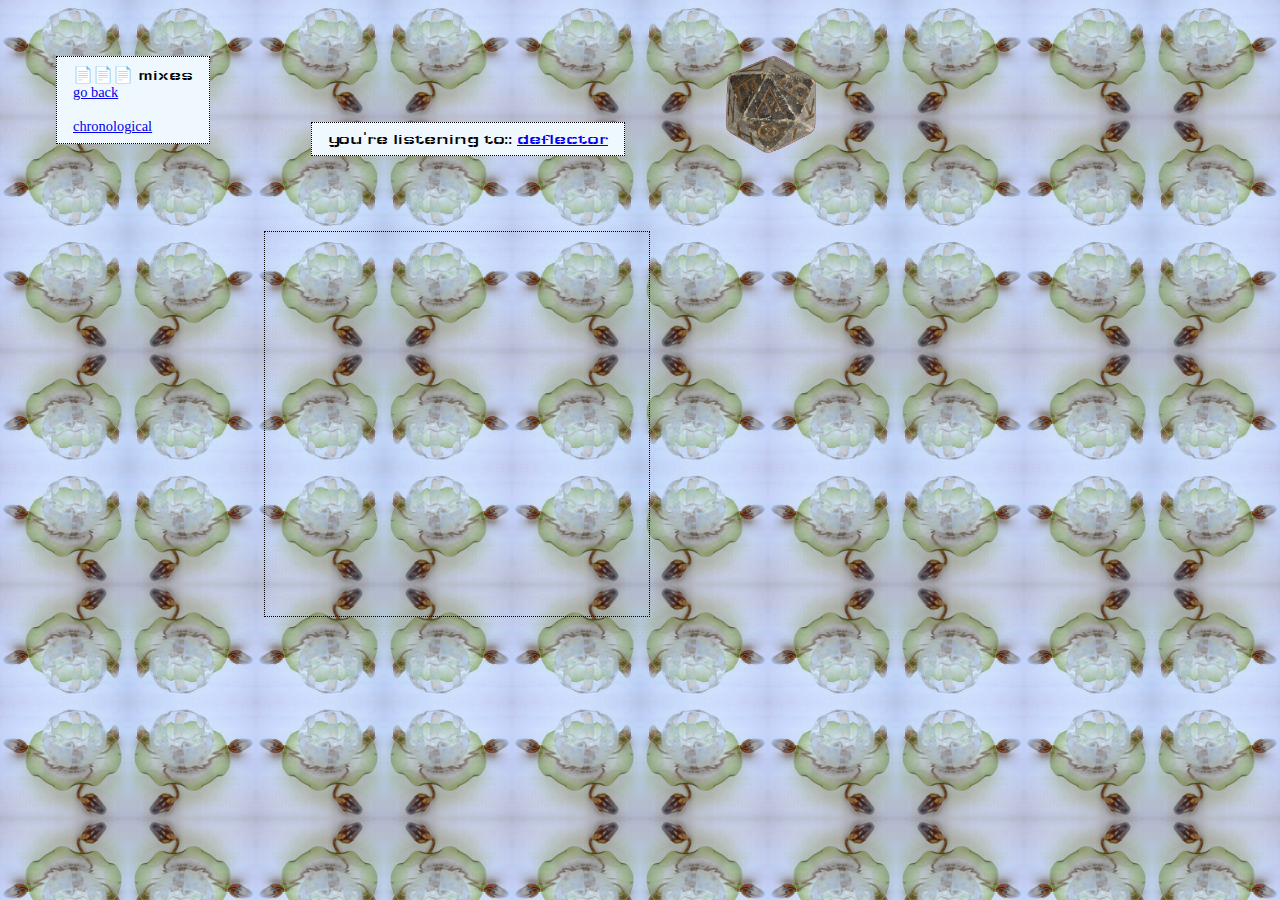
==== mix.html @ 12a1d8a5 "init commit" ====
<!DOCTYPE html>
<html>
    <head>
        <title>e.l. travel agency</title>
        <link href='resources/styles.css' rel='stylesheet'>
        <link href='https://fonts.googleapis.com/css2?family=Wallpoet&display=swap' rel='stylesheet'>
        
        <script type="text/javascript" src="resources/randomMix.js" async></script>
<!--        defer or async??-->
    </head>
    <body>
        <p> 📄📄📄 mixes<br>   
        <p0>
            <a href='./index.html'>go back</a>   
            <br><br>
            <a href='https://soundcloud.com/embalming-lately'>chronological</a>
        </p0>
        </p>
        
        
        <p style="vertical-align: bottom !important;">you're listening to:: <span style="color: mediumorchid;"><a id='artistLink'></a></span></p>
        
        <img id="rollDice" src='resources/dice.png' onClick="window.location.reload();">
        
        <div id="mix-spotlight"><iframe id="sc" scrolling="no" frameborder="no" allow="autoplay"></iframe></div>    
        
    </body>
</html>
---- resources/styles.css ----
body {
    font-family: 'Wallpoet', cursive;
    background: url('bg-waterlily.png');
    background-size: 20%;
    cursor: url('/resources/bg-waterlily.png'), auto;
}

p {
    font-family: 'Wallpoet', cursive;
    background-color: aliceblue;
    background-blend-mode: exclusion;
    display: inline-block;
    vertical-align: top;
    border: dotted 1px black;
    margin: 3em;
/*    margin-bottom: 0;*/
    padding: 1em;
    padding-top: 0.5em;
    padding-bottom: 0.5em;
    position: relative;
    z-index: 0;
}

p0 {
    font-family: 'Times New Roman';
    font-size: 0.9em;
    position: relative;
    z-index: 0;
}

.sectioning {
    display: inline-block;
    vertical-align: top;
}
 
#sc {
    width: 30vw;
    height: 30vw;
    border: dotted 1px black;
    filter: drop-shadow(0em 0em 5em aquamarine);
    animation: glowing 4s linear infinite alternate;
}

#dragon {
    animation: diagonal 30s linear infinite;
    position: absolute;
    z-index: 1;
    transform-origin: center;
    filter: drop-shadow(1em 1em 1.5em aqua);
}

#mix-spotlight {
    position: relative;
    margin: 3vh 20vw 10vh 20vw;
}

#rollDice {
    width: 7vw;
    margin: 3em;
    z-index: 3;
}

#rollDice:hover {
    animation: roll 2s linear;
    cursor: pointer;
}

@keyframes roll {
    0% { transform: rotateZ(0deg); }
    100% { transform: rotateZ(360deg); }
}

@keyframes glowing {
    0% { filter: drop-shadow(0em 0em 0em teal); }
    50% { filter: drop-shadow(0em 0em 5em black); }
    100% { filter: drop-shadow(0em 0em 10em aquamarine); }
}

@keyframes diagonal {
    0%   { transform: scaleX(1) translatex(0%) translatey(0%); }
/*    33%  { transform: translatex(0%) translatey(0%); }*/
    49.9% { transform: translatex(-500%) translatey(500%); }
    50% {transform: translatex(-500%) translatey(500%) scaleX(-1);}
    100% {transform: translatex(0%) translatey(0%) scaleX(-1);}
}
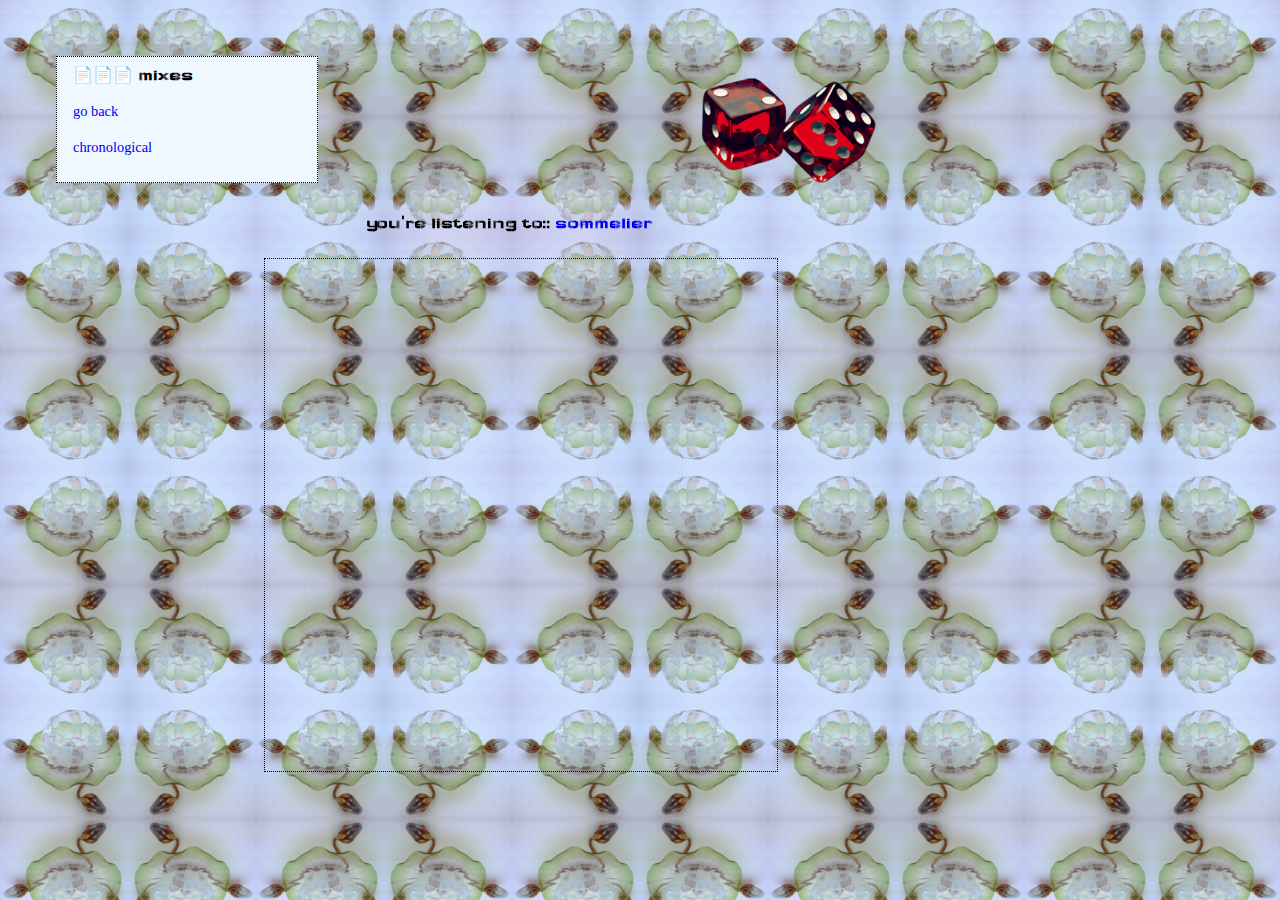
==== commit efe43a44: "1-15 changes" ====
--- a/mix.html
+++ b/mix.html
@@ -4,25 +4,24 @@
         <title>e.l. travel agency</title>
         <link href='resources/styles.css' rel='stylesheet'>
         <link href='https://fonts.googleapis.com/css2?family=Wallpoet&display=swap' rel='stylesheet'>
+        <script type="text/javascript" src="resources/randomMix.js" async></script>
         
-        <script type="text/javascript" src="resources/randomMix.js" async></script>
-<!--        defer or async??-->
+        <!--        defer or async??-->
     </head>
     <body>
-        <p> 📄📄📄 mixes<br>   
-        <p0>
-            <a href='./index.html'>go back</a>   
-            <br><br>
-            <a href='https://soundcloud.com/embalming-lately'>chronological</a>
-        </p0>
-        </p>
-        
-        
-        <p style="vertical-align: bottom !important;">you're listening to:: <span style="color: mediumorchid;"><a id='artistLink'></a></span></p>
-        
-        <img id="rollDice" src='resources/dice.png' onClick="window.location.reload();">
-        
-        <div id="mix-spotlight"><iframe id="sc" scrolling="no" frameborder="no" allow="autoplay"></iframe></div>    
-        
+        <div class="dice-container">
+            <div class='mix-info-container'>
+                <p> 📄📄📄 mixes</p><br>   
+                <p0>
+                    <a href='./index.html'>go back</a>   
+                    <br><br>
+                    <a href='https://soundcloud.com/embalming-lately' target="_blank">chronological</a><br><br>
+                </p0>
+            </div>
+            <p id="now-playing">you're listening to:: <a id='artistLink'></a></p>
+            <img id="rollDice" src='resources/2dice.png' onClick="randomizeMix()">
+        </div>
+        <div id="mix-spotlight"><iframe id="sc" scrolling="no" frameborder="no" allow="autoplay"></iframe>
+        </div>    
     </body>
 </html> --- a/resources/styles.css
+++ b/resources/styles.css
@@ -1,24 +1,138 @@
 body {
-    font-family: 'Wallpoet', cursive;
     background: url('bg-waterlily.png');
     background-size: 20%;
     cursor: url('/resources/bg-waterlily.png'), auto;
 }
 
+a {
+    text-decoration: none;
+}
+
+a:visited {
+    color: blue;
+}
+
+.container {
+    display: flex;
+    flex-direction: column;
+    height: 100%;
+}
+
+.top-container {
+    display: flex;
+    flex-wrap: wrap;
+    align-items: flex-end;
+}
+
+.dice-container {
+    display: flex;
+    flex-wrap: nowrap;
+    align-items: flex-end;
+}
+
+.bottom-container {
+    display: flex;
+    flex-wrap: wrap;
+}
+
+.about-container {
+    background-color: aliceblue;
+    background-blend-mode: exclusion;
+    border: dotted 1px black;
+    margin: 3em;
+    padding: 1em;
+    padding-top: 0.5em;
+    padding-bottom: 0.5em;
+    position: relative;
+    z-index: 0;
+    height: 100%;
+}
+
 p {
     font-family: 'Wallpoet', cursive;
-    background-color: aliceblue;
-    background-blend-mode: exclusion;
-    display: inline-block;
-    vertical-align: top;
-    border: dotted 1px black;
-    margin: 3em;
-/*    margin-bottom: 0;*/
-    padding: 1em;
-    padding-top: 0.5em;
-    padding-bottom: 0.5em;
-    position: relative;
-    z-index: 0;
+    font-weight: bold;
+    padding: none;
+    margin: 0;
+}
+
+
+.catalogue-container {
+    background-color: aliceblue;
+    background-blend-mode: exclusion;
+    border: dotted 1px black;
+    margin: 3em;
+    padding: 1em;
+    padding-top: 0.5em;
+    padding-bottom: 0.5em;
+    position: relative;
+    z-index: 0;
+    height: 100%;
+}
+
+.press-container {
+    background-color: aliceblue;
+    background-blend-mode: exclusion;
+    border: dotted 1px black;
+    margin: 3em;
+    padding: 1em;
+    padding-top: 0.5em;
+    padding-bottom: 0.5em;
+    position: relative;
+    z-index: 0;
+    height: 100%;
+}
+
+.mix-collection-container {
+    background-color: aliceblue;
+    background-blend-mode: exclusion;
+    border: dotted 1px black;
+    margin: 3em;
+    padding: 1em;
+    padding-top: 0.5em;
+    padding-bottom: 0.5em;
+    position: relative;
+    z-index: 0;
+    height: 100%;
+}
+
+.travel-container {
+    background-color: aliceblue;
+    background-blend-mode: exclusion;
+    border: dotted 1px black;
+    margin: 3em;
+    padding: 1em;
+    padding-top: 0.5em;
+    padding-bottom: 0.5em;
+    position: absolute;
+    z-index: 0;
+    width: inherit;
+}
+
+.mix-info-container {
+    background-color: aliceblue;
+    background-blend-mode: exclusion;
+    border: dotted 1px black;
+    margin: 3em;
+    padding: 1em;
+    padding-top: 0.5em;
+    padding-bottom: 0.5em;
+    z-index: 0;
+    width: 18%;
+    height: 100%;
+}
+
+.embed-container {
+    width: 50vw;
+    height: 80vh;
+}
+
+.about-social-links {
+    font-family: 'Wallpoet', cursive;
+}
+
+.brenna-web-ring {
+    position: relative;
+    left:35vw;
 }
 
 p0 {
@@ -27,35 +141,30 @@
     position: relative;
     z-index: 0;
 }
-
-.sectioning {
-    display: inline-block;
-    vertical-align: top;
-}
  
 #sc {
-    width: 30vw;
-    height: 30vw;
+    width: 40vw;
+    height: 40vw;
     border: dotted 1px black;
     filter: drop-shadow(0em 0em 5em aquamarine);
     animation: glowing 4s linear infinite alternate;
 }
 
 #dragon {
+    width: 16vmax;
     animation: diagonal 30s linear infinite;
     position: absolute;
     z-index: 1;
     transform-origin: center;
-    filter: drop-shadow(1em 1em 1.5em aqua);
+    filter: drop-shadow(0.2em 0.2em 1em rgba(0, 0, 255, 0.459));
 }
 
 #mix-spotlight {
-    position: relative;
-    margin: 3vh 20vw 10vh 20vw;
+    margin: 3vh 20vw; 
 }
 
 #rollDice {
-    width: 7vw;
+    width: 14vmax;
     margin: 3em;
     z-index: 3;
 }
@@ -63,6 +172,12 @@
 #rollDice:hover {
     animation: roll 2s linear;
     cursor: pointer;
+}
+
+#now-playing {
+    vertical-align: bottom !important;
+    filter: drop-shadow(0.5em 0.5em 2em rgb(255, 0, 0));
+    z-index: 6;
 }
 
 @keyframes roll {
@@ -78,8 +193,52 @@
 
 @keyframes diagonal {
     0%   { transform: scaleX(1) translatex(0%) translatey(0%); }
-/*    33%  { transform: translatex(0%) translatey(0%); }*/
     49.9% { transform: translatex(-500%) translatey(500%); }
     50% {transform: translatex(-500%) translatey(500%) scaleX(-1);}
     100% {transform: translatex(0%) translatey(0%) scaleX(-1);}
+}
+
+@media screen and (max-width: 880px) {
+    .container {
+        flex-direction: column;
+        justify-content: center;
+    }
+    .top-container {
+        justify-content: center;
+    }
+    .bottom-container {
+        justify-content: center;
+    }
+    .about-container {
+        width: 60vw;
+    }
+    .catalogue-container {
+        width: 60vw;
+    }
+    .press-container {
+        width: 60vw;
+    }
+    .mix-collection-container {
+        width: 60vw;
+    }
+}
+
+@media screen and (max-width: 600px) {
+    .about-container {
+        width: 80vw;
+    }
+    .catalogue-container {
+        width: 80vw;
+    }
+    .press-container {
+        width: 80vw;
+    }
+    .mix-collection-container {
+        width: 80vw;
+    }
+    #sc {
+        width: 60vw;
+        height: 60vw;
+    }
+
 }